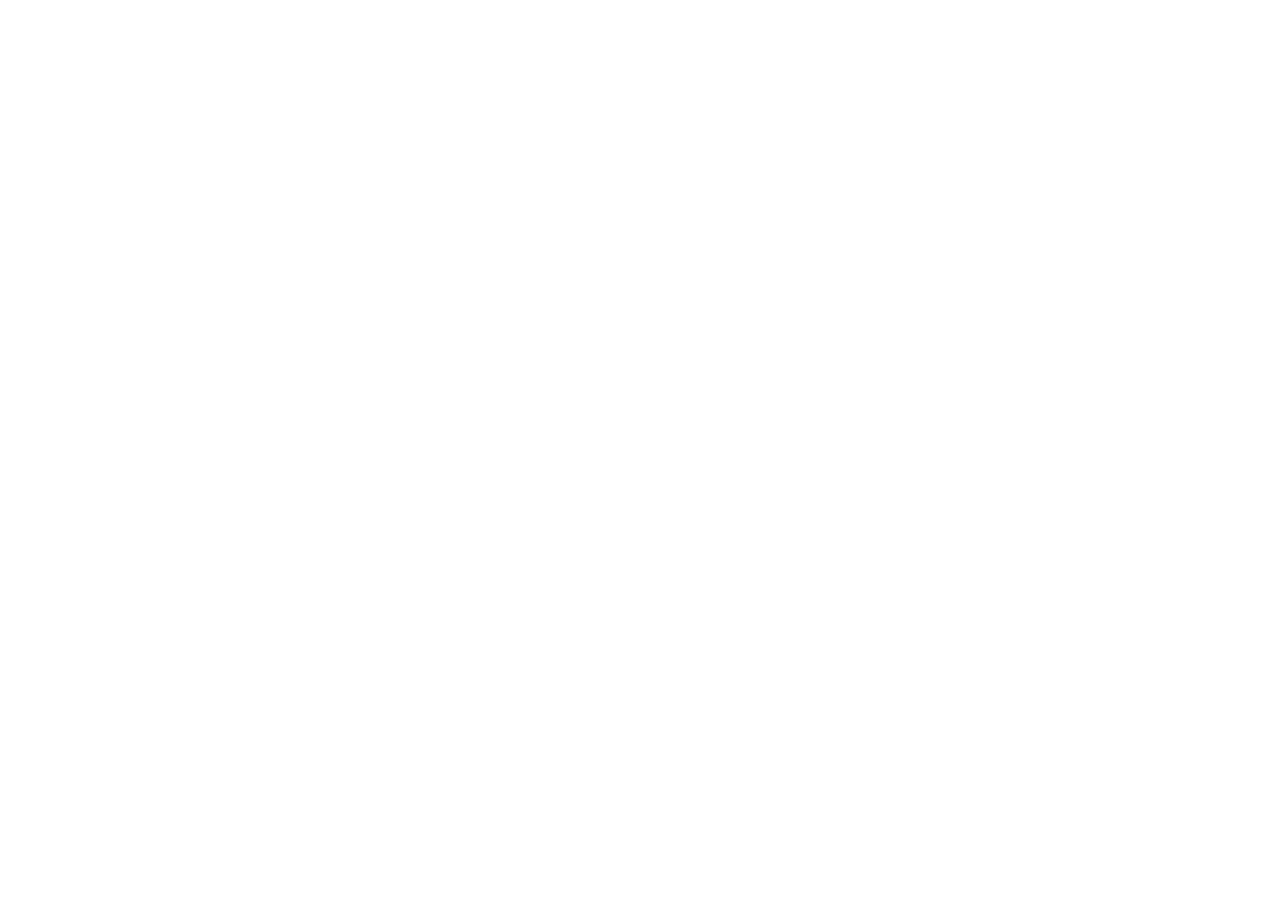
==== index1.html @ 952cafa8 "added id3 reader" ====
<!DOCTYPE html>
<html>
<head>
  <meta charset="utf-8">
  <title>Javascript ID3 Reader</title>
  <meta http-equiv="X-UA-Compatible" content="IE=edge,chrome=1">
  <meta name="description" content="">
  <meta name="viewport" content="width=device-width">
  <script src="js/id3-minimized.js" type="text/javascript"></script>

</head>

<body>
  

  <script>
    ID3.loadTags("attackontitan.mp3", function() {
    var tags = ID3.getAllTags("attackontitan.mp3");
    alert(tags);
});

  </script>
</body>
</html>
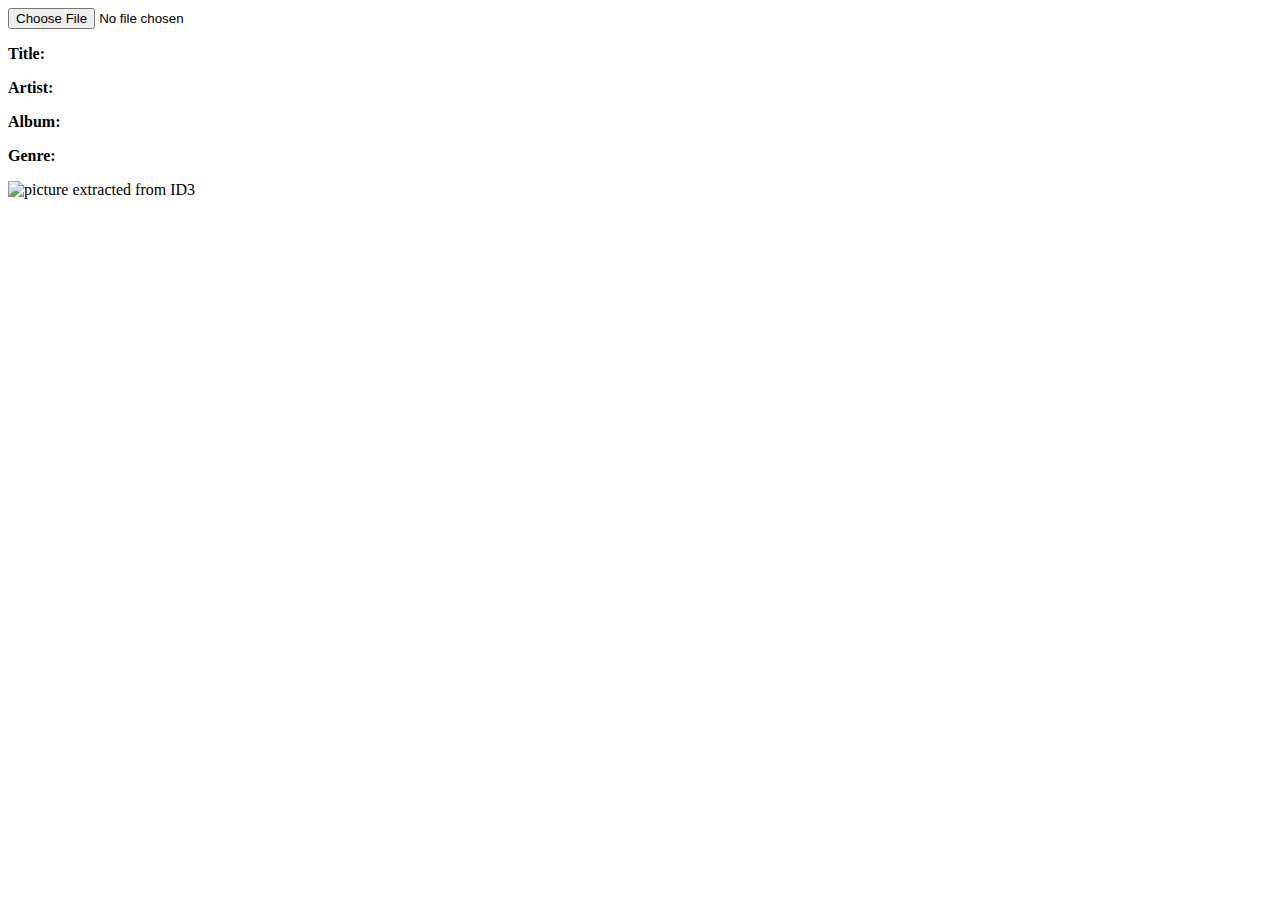
==== commit 67d98ae2: "testing local mp3 id3 reading" ====
--- a/index1.html
+++ b/index1.html
@@ -11,14 +11,64 @@
 </head>
 
 <body>
-  
+  <div>
+    <input type="file" id="file" onchange="loadFile(this)">
+    <p><b>Title:</b> <span id="title"></span></p>
+    <p><b>Artist:</b> <span id="artist"></span></p>
+    <p><b>Album:</b> <span id="album"></span></p>
+	 <p><b>Genre:</b> <span id="genre"></span></p>
+    <img id="picture" src="" alt= "picture extracted from ID3" />
+  </div>
 
   <script>
-    ID3.loadTags("attackontitan.mp3", function() {
-    var tags = ID3.getAllTags("attackontitan.mp3");
-    alert(tags);
-});
+    /**
+     * Loading the tags using XHR.
+     */
+    //sample.mp3 sits on your domain
+    ID3.loadTags("Audio/attackontitan.mp3", function() {
+     tags = ID3.getAllTags(jsl[rjs]);
+alert(tags.artist + " - " + tags.title + ", " + tags.album + ", " + tags.genre);
+    });
 
+    /**
+     * Loading the tags using the FileAPI.
+     */
+    function loadFile(input) {
+      var file = input.files[0],
+        url = file.urn || file.name;
+
+      ID3.loadTags(url, function() {
+        showTags(url);
+      }, {
+        tags: ["title","artist","album","genre","picture"],
+        dataReader: FileAPIReader(file)
+      });
+    }
+
+    /**
+     * Generic function to get the tags after they have been loaded.
+     */
+    function showTags(url) {
+      var tags = ID3.getAllTags(url);
+      console.log(tags);
+      document.getElementById('title').textContent = tags.title || "";
+      document.getElementById('artist').textContent = tags.artist || "";
+      document.getElementById('album').textContent = tags.album || "";
+	  document.getElementById('genre').textContent = tags.genre || "";
+	  alert(tags.genre);
+      var image = tags.picture;
+      if (image) {
+        var base64String = "";
+        for (var i = 0; i < image.data.length; i++) {
+            base64String += String.fromCharCode(image.data[i]);
+        }
+        var base64 = "data:" + image.format + ";base64," +
+                window.btoa(base64String);
+        document.getElementById('picture').setAttribute('src',base64);
+      } else {
+        document.getElementById('picture').style.display = "none";
+      }
+    }
   </script>
 </body>
 </html>
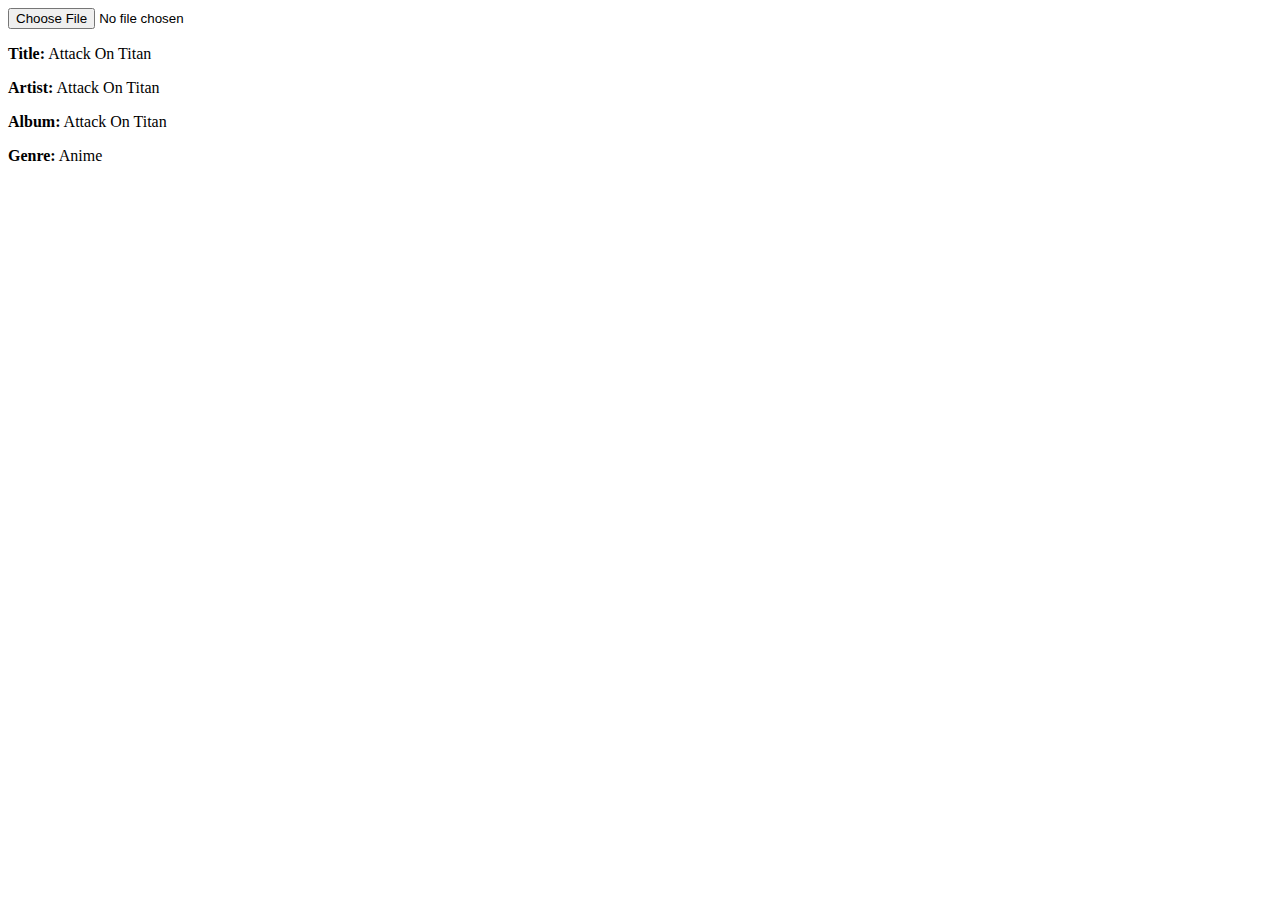
==== commit 04e6c810: "Got some of the ID3 working, fixed random id selector" ====
--- a/index1.html
+++ b/index1.html
@@ -26,9 +26,10 @@
      */
     //sample.mp3 sits on your domain
     ID3.loadTags("Audio/attackontitan.mp3", function() {
-     tags = ID3.getAllTags(jsl[rjs]);
-alert(tags.artist + " - " + tags.title + ", " + tags.album + ", " + tags.genre);
-    });
+      showTags("Audio/attackontitan.mp3");
+    }, {
+      tags: ["title","artist","album","genre","picture"]
+	  });
 
     /**
      * Loading the tags using the FileAPI.
